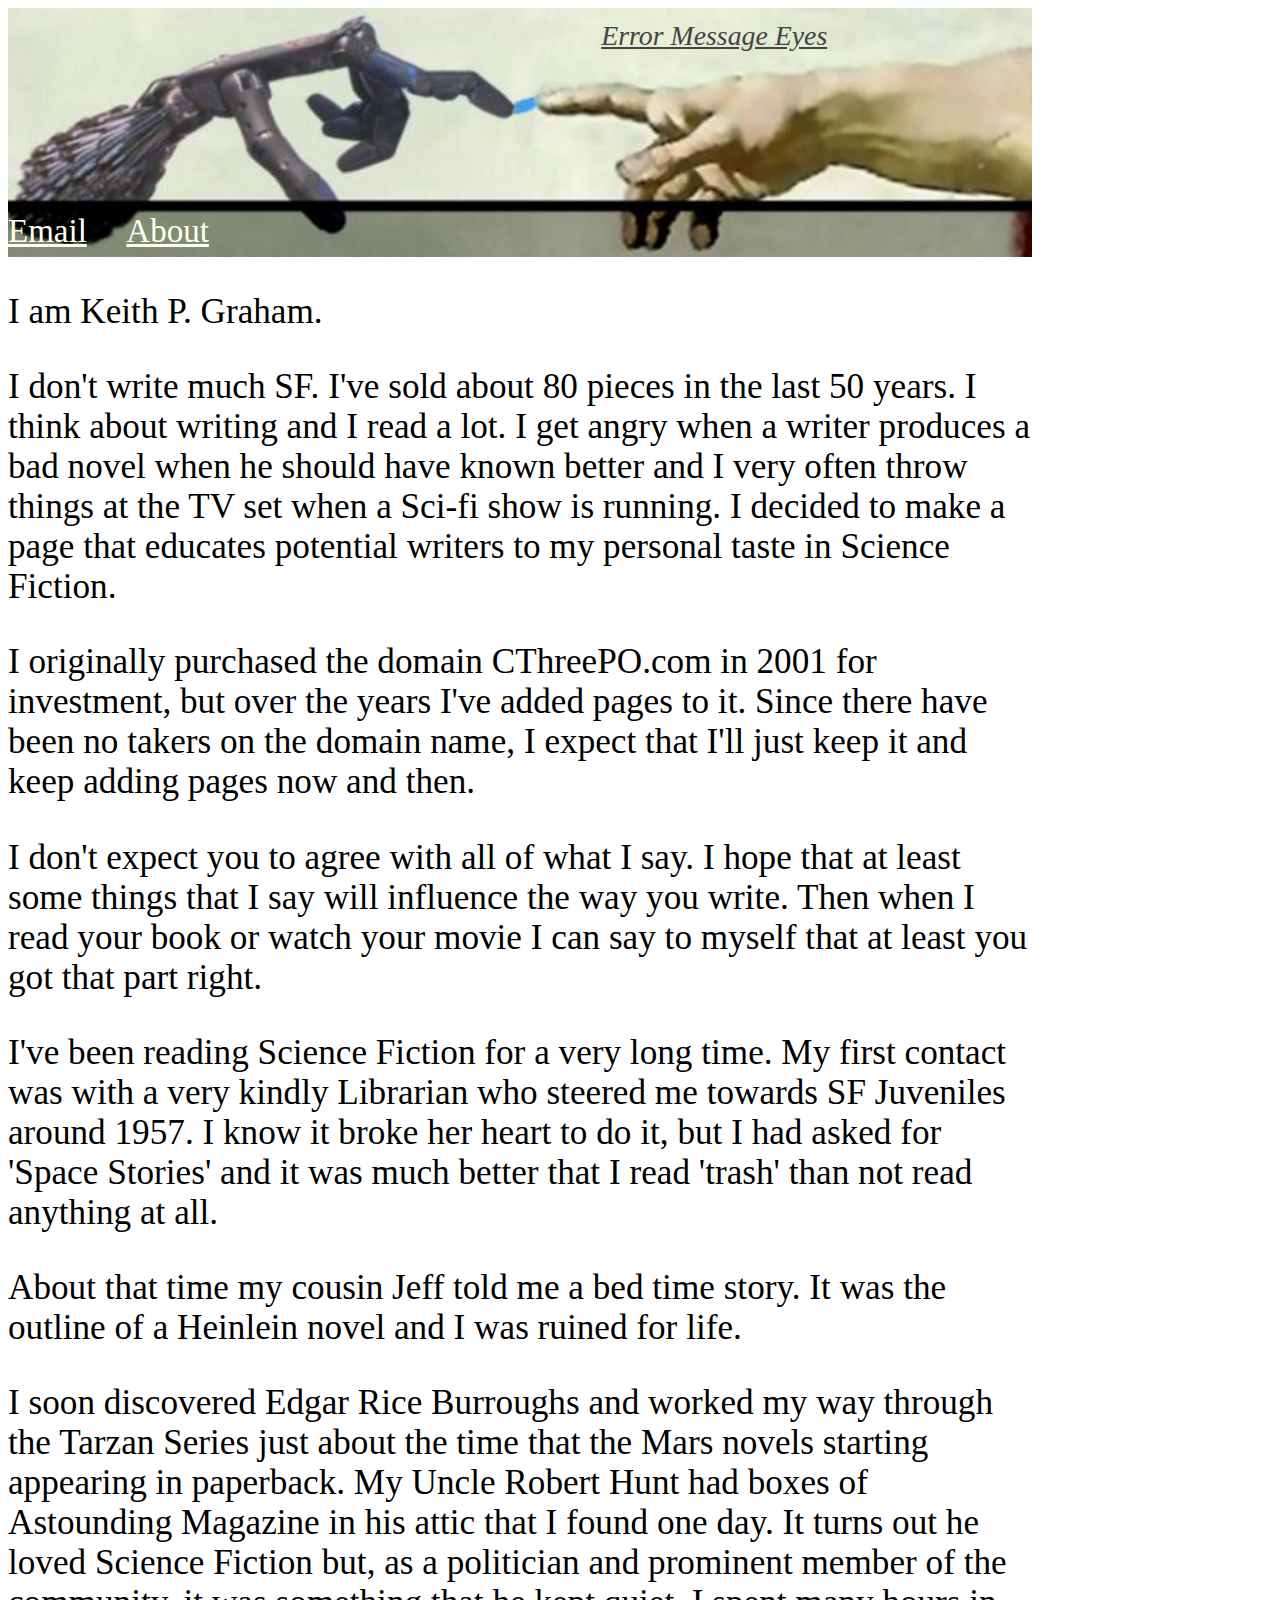
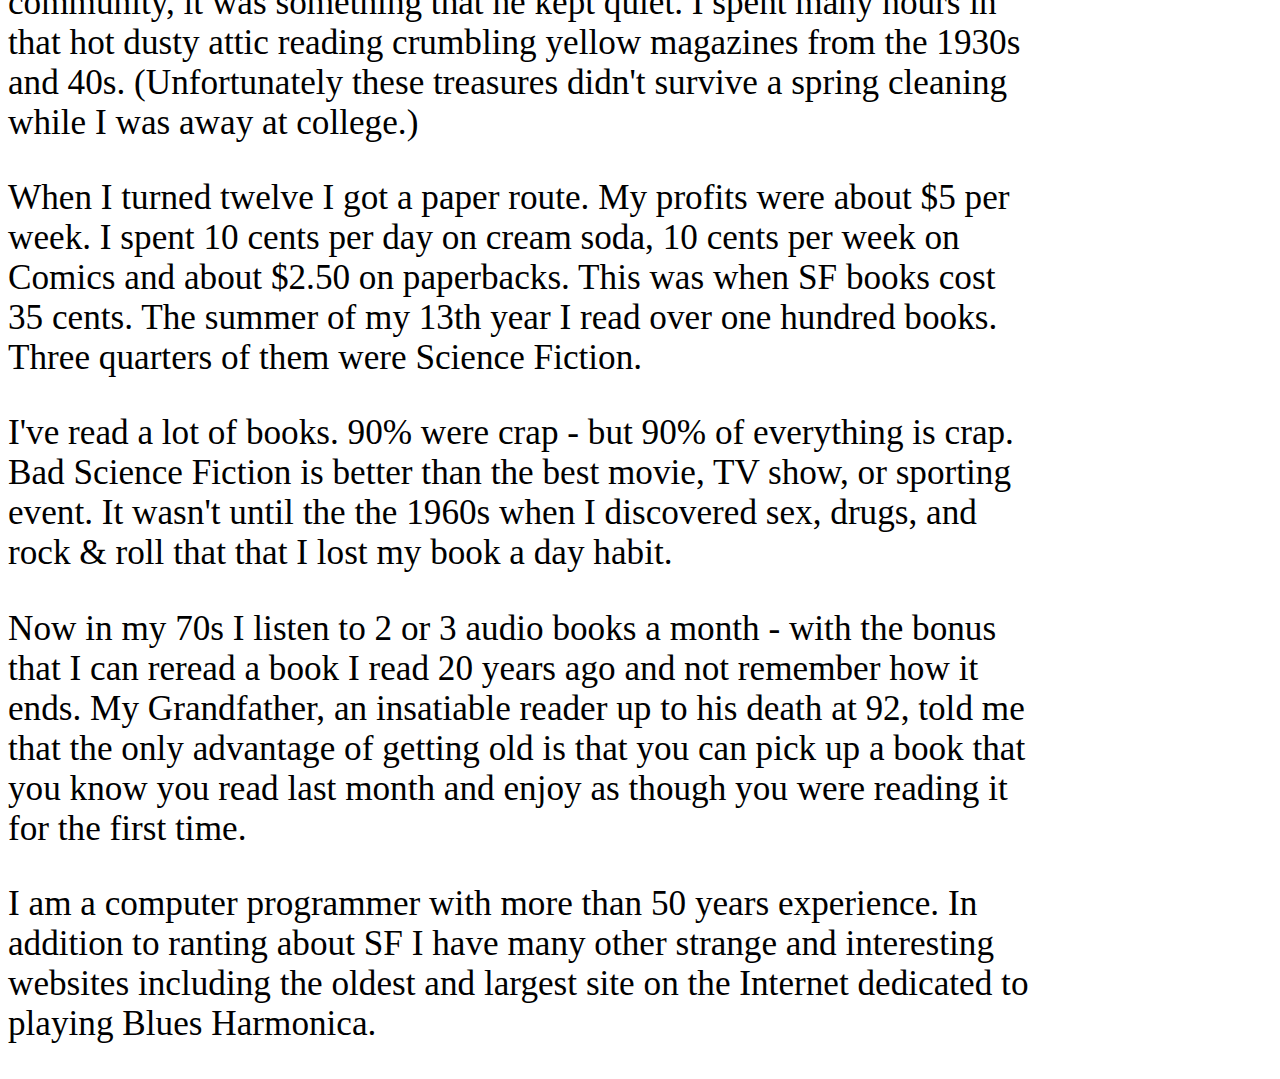
==== about.html @ 359c8cfa "First time commit to GitHub" ====
<html>
<head>
<title>About/Contact</title>
		<meta name="viewport" content="width=device-width, initial-scale=1">
		<meta http-equiv="Content-Type" content="text/html; charset=utf-8"/>
		<link rel="stylesheet" href="css/HTstyle.css">
		
</head>
<body>

		
	  <!--head-->
	<div id="container">
		<div id="newhead">
			<div id="wander"><a href="index.html">Error Message Eyes</a></div>
			<div id="brow">
				<a href="mailto:kpgraham@gmail.com" target="_blank">Email</a> &nbsp;				
&nbsp;
				<a href="about.html" title="About">About</a>
&nbsp;
			</div>
		</div>
	</div>
	<!--end head-->	

		

		
	  	

		

		
	  	

		<article><div>
<p>I am Keith P. Graham.</p>
<p>I don't write much SF. I've sold about 80 pieces in the last 50 years. I think about writing and I read a lot. I get angry when a writer produces a bad novel when he should have known better and I very often throw things at the TV set when a Sci-fi show is running. I decided to make a page that educates potential writers to my personal taste in Science Fiction.</p>
<p>I originally purchased the domain CThreePO.com in 2001 for investment, but over the years I've added pages to it. Since there have been no takers on the domain name, I expect that I'll just keep it and keep adding pages now and then.</p>
<p>I don't expect you to agree with all of what I say. I hope that at least some things that I say will influence the way you write. Then when I read your book or watch your movie I can say to myself that at least you got that part right.</p>
<p>I've been reading Science Fiction for a very long time. My first contact was with a very kindly Librarian who steered me towards SF Juveniles around 1957. I know it broke her heart to do it, but I had asked for 'Space Stories' and it was much better that I read 'trash' than not read anything at all.</p>
<p>About that time my cousin Jeff told me a bed time story. It was the outline of a Heinlein novel and I was ruined for life.</p>
<p>I soon discovered Edgar Rice Burroughs and worked my way through the Tarzan Series just about the time that the Mars novels starting appearing in paperback. My Uncle Robert Hunt had boxes of Astounding Magazine in his attic that I found one day. It turns out he loved Science Fiction but, as a politician and prominent member of the community, it was something that he kept quiet. I spent many hours in that hot dusty attic reading crumbling yellow magazines from the 1930s and 40s. (Unfortunately these treasures didn't survive a spring cleaning while I was away at college.)</p>
<p>When I turned twelve I got a paper route. My profits were about $5 per week. I spent 10 cents per day on cream soda, 10 cents per week on Comics and about $2.50 on paperbacks. This was when SF books cost 35 cents. The summer of my 13th year I read over one hundred books. Three quarters of them were Science Fiction.</p>
<p>I've read a lot of books. 90% were crap - but 90% of everything is crap. Bad Science Fiction is better than the best movie, TV show, or sporting event. It wasn't until the the 1960s when I discovered sex, drugs, and rock &amp; roll that that I lost my book a day habit.</p>
<p>Now in my 70s I listen to 2 or 3 audio books a month - with the bonus that I can reread a book I read 20 years ago and not remember how it ends.  My Grandfather, an insatiable reader up to his death at 92, told me that the only advantage of getting old is that you can pick up a book that you know you read last month and enjoy as though you were reading it for the first time.</p>
<p>I am a computer programmer with more than 50 years experience. In addition to ranting about SF I have many other strange and interesting websites including the oldest and largest site on the Internet dedicated to playing Blues Harmonica.</p>

				


</div>
				</article>


</body>
</html>
---- css/HTstyle.css ----
/**********************************************
Theme Name: CTHREEPO
Theme URI: http://www.CTHREEPO.org
Description: Butchered responsive website
Version: 0.2
Author: Keith Graham
*************************************************/

#container {
	font-family:Georgia,"Times New Roman",Times,serif;
	max-width:1024px;
    margin:0;
	padding:0;
	position:relative;
    font-size:calc(14px + 1.7vw);
	
}

table {
	max-width:100%;
}
td {
	position:relative;
}
img {
	max-width:100%;
	min-width:24px;
}
.article {
	position:relative;
}



#newhead {
   position: absolute;
    top: 0; bottom: 0; left: 0; right: 0;
	background-color:#000000;
	width:100%;
	max-width:1024px;
	min-width:300px;
	position:relative;
    padding-bottom: 20%;	
	background-image:url(../images/banner3.jpg);
	background-repeat:no-repeat;
	background-position:left top;
	background-size:  auto 100%;
	overflow:hidden;
	font-size:calc(18px + 1vw);
    margin:0;
 }



#wander a {
    color:#444444;
	font-size:calc(15px + 1vw);
}
#wander {
	float:right;
	font-family: Georgia, "Times New Roman", Times, serif;
	font-size:calc(16px + 1vw);
	font-style: italic;
	font-weight: lighter;
	color: #000000;
	text-decoration:none;
	margin-right:20%;
	margin-top:12px;
	white-space: nowrap;
}
#brow {
	position:absolute;
	bottom:4px;
	font-size:calc(10px + 1.8vw);
    width:100%;
	max-height:12%;
	padding-bottom:1%;
}

#brow a {
    color:ivory;
}

#content {
	position:relative;
	margin:0px;
	max-width:1024px; 
	clear:both;
}
pre {
 white-space: pre-wrap;       /* css-3 */
 white-space: -moz-pre-wrap;  /* Mozilla, since 1999 */
 white-space: -pre-wrap;      /* Opera 4-6 */
 white-space: -o-pre-wrap;    /* Opera 7 */
 word-wrap: break-word;       /* Internet Explorer 5.5+ */
}
li {
	line-height: 150%;
}
ol {
	line-height: 150%;
}
body {
    font-size:calc(16px + 1.5vw);
	font-family:Georgia,"Times New Roman",Times,serif;
    line-height: normal;
	max-width:1024px;
	
}
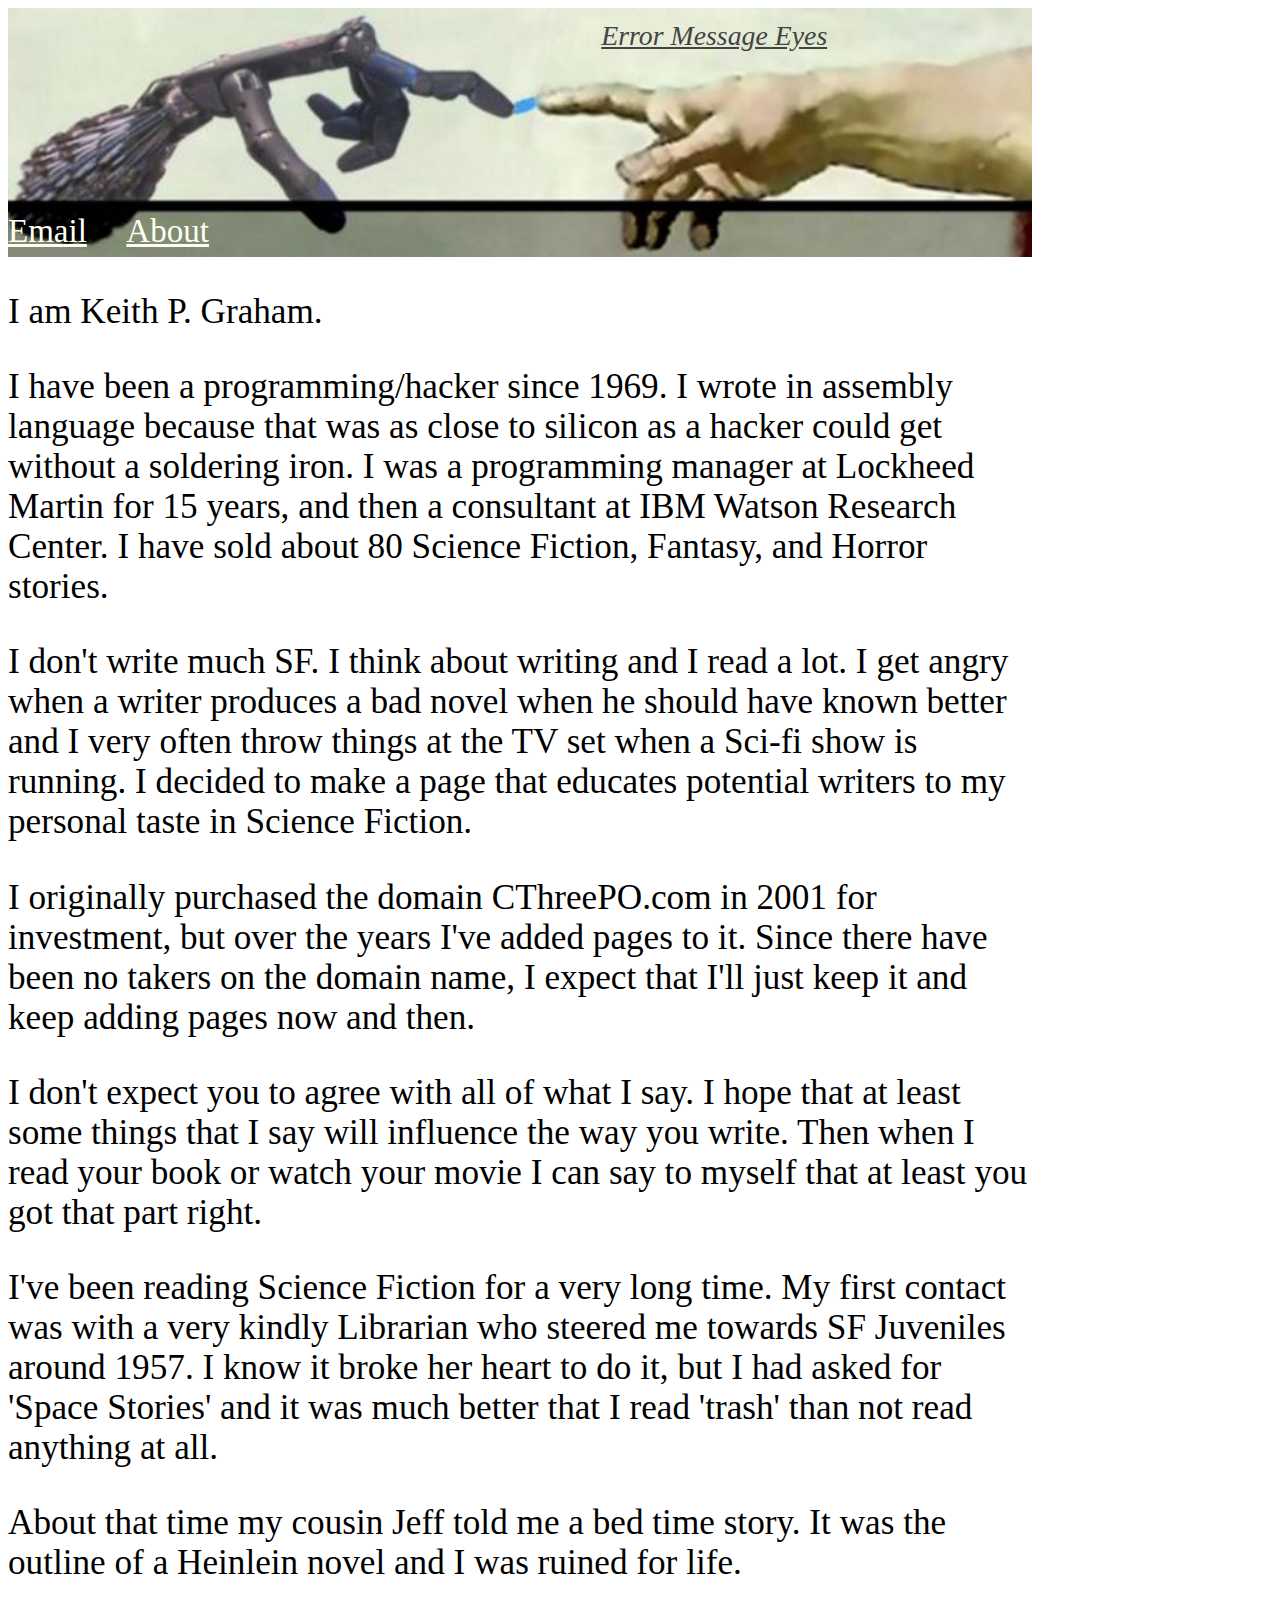
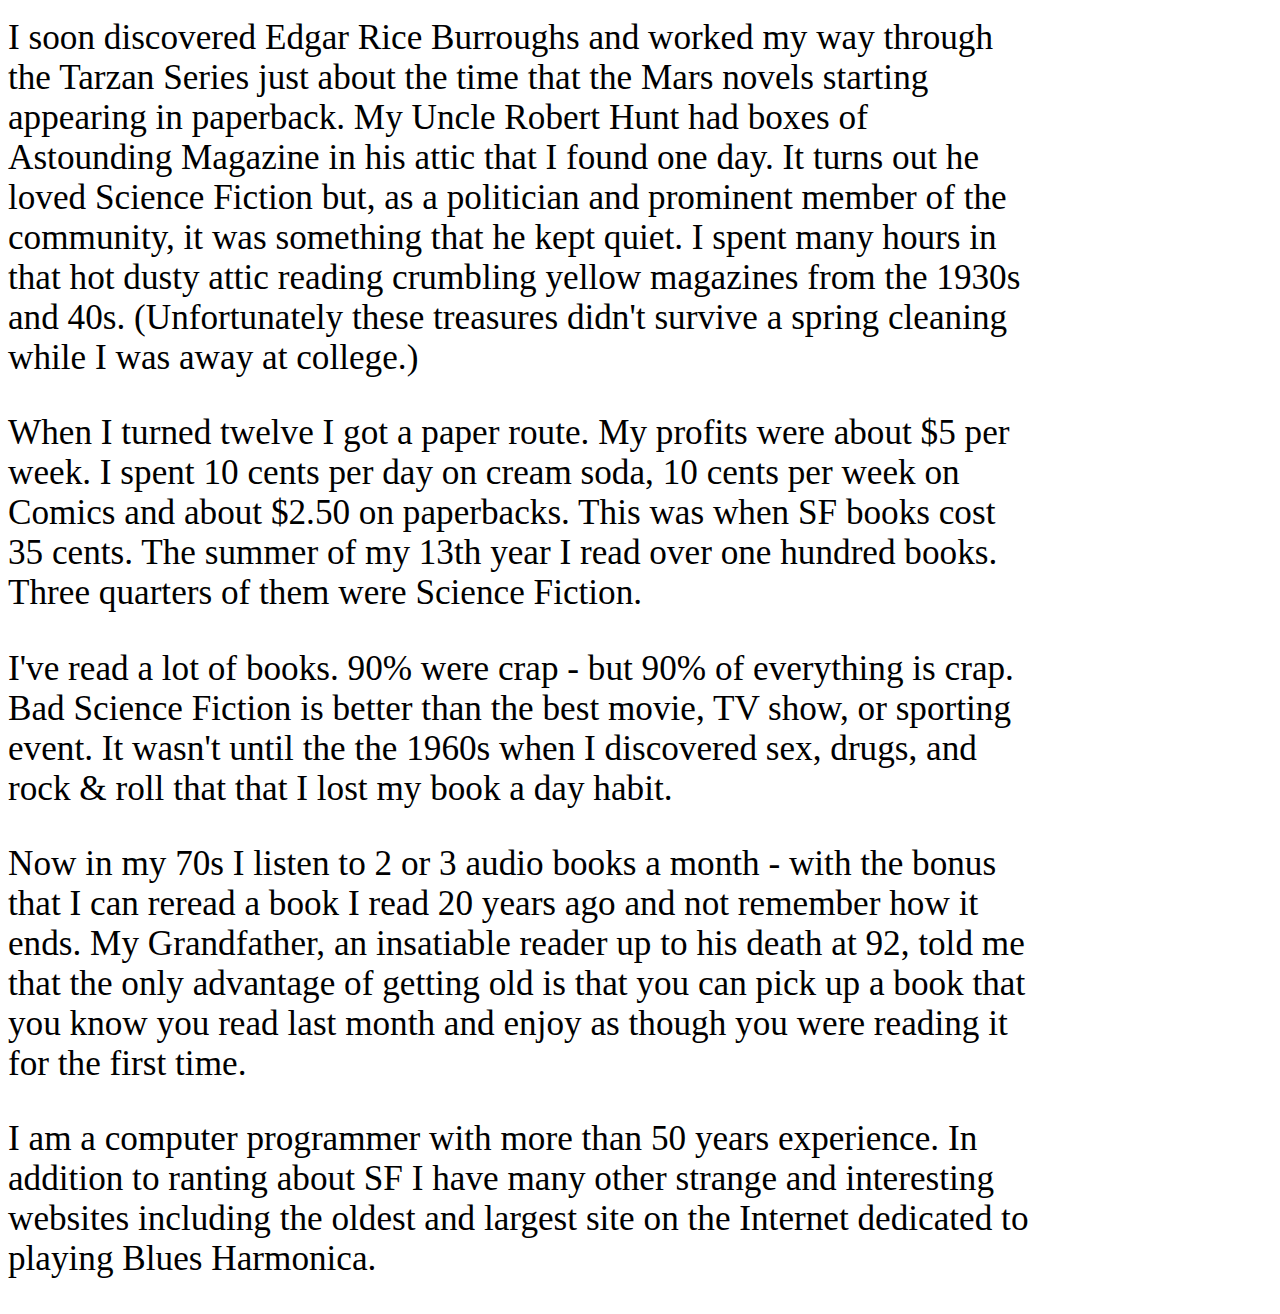
==== commit 83959fcb: "again" ====
--- a/about.html
+++ b/about.html
@@ -1,57 +1,77 @@
-<html>
-<head>
-<title>About/Contact</title>
-		<meta name="viewport" content="width=device-width, initial-scale=1">
-		<meta http-equiv="Content-Type" content="text/html; charset=utf-8"/>
-		<link rel="stylesheet" href="css/HTstyle.css">
-		
+<!DOCTYPE HTML PUBLIC "-//W3C//DTD HTML 4.01 Transitional//EN">
+<html><head><title>About/Contact</title>
+
+<meta name="viewport" content="width=device-width, initial-scale=1">
+<meta http-equiv="Content-Type" content="text/html; charset=utf-8">
+<link rel="stylesheet" href="css/HTstyle.css">
 </head>
 <body>
-
-		
-	  <!--head-->
-	<div id="container">
-		<div id="newhead">
-			<div id="wander"><a href="index.html">Error Message Eyes</a></div>
-			<div id="brow">
-				<a href="mailto:kpgraham@gmail.com" target="_blank">Email</a> &nbsp;				
-&nbsp;
-				<a href="about.html" title="About">About</a>
-&nbsp;
-			</div>
-		</div>
-	</div>
-	<!--end head-->	
-
-		
-
-		
-	  	
-
-		
-
-		
-	  	
-
-		<article><div>
+<!--head-->
+<div id="container">
+<div id="newhead">
+<div id="wander"><a href="index.html">Error
+Message Eyes</a></div>
+<div id="brow"> <a href="mailto:kpgraham@gmail.com" target="_blank">Email</a> &nbsp; &nbsp; <a href="about.html" title="About">About</a>
+&nbsp; </div>
+</div>
+</div>
+<!--end head--> <article></article>
+<div>
 <p>I am Keith P. Graham.</p>
-<p>I don't write much SF. I've sold about 80 pieces in the last 50 years. I think about writing and I read a lot. I get angry when a writer produces a bad novel when he should have known better and I very often throw things at the TV set when a Sci-fi show is running. I decided to make a page that educates potential writers to my personal taste in Science Fiction.</p>
-<p>I originally purchased the domain CThreePO.com in 2001 for investment, but over the years I've added pages to it. Since there have been no takers on the domain name, I expect that I'll just keep it and keep adding pages now and then.</p>
-<p>I don't expect you to agree with all of what I say. I hope that at least some things that I say will influence the way you write. Then when I read your book or watch your movie I can say to myself that at least you got that part right.</p>
-<p>I've been reading Science Fiction for a very long time. My first contact was with a very kindly Librarian who steered me towards SF Juveniles around 1957. I know it broke her heart to do it, but I had asked for 'Space Stories' and it was much better that I read 'trash' than not read anything at all.</p>
-<p>About that time my cousin Jeff told me a bed time story. It was the outline of a Heinlein novel and I was ruined for life.</p>
-<p>I soon discovered Edgar Rice Burroughs and worked my way through the Tarzan Series just about the time that the Mars novels starting appearing in paperback. My Uncle Robert Hunt had boxes of Astounding Magazine in his attic that I found one day. It turns out he loved Science Fiction but, as a politician and prominent member of the community, it was something that he kept quiet. I spent many hours in that hot dusty attic reading crumbling yellow magazines from the 1930s and 40s. (Unfortunately these treasures didn't survive a spring cleaning while I was away at college.)</p>
-<p>When I turned twelve I got a paper route. My profits were about $5 per week. I spent 10 cents per day on cream soda, 10 cents per week on Comics and about $2.50 on paperbacks. This was when SF books cost 35 cents. The summer of my 13th year I read over one hundred books. Three quarters of them were Science Fiction.</p>
-<p>I've read a lot of books. 90% were crap - but 90% of everything is crap. Bad Science Fiction is better than the best movie, TV show, or sporting event. It wasn't until the the 1960s when I discovered sex, drugs, and rock &amp; roll that that I lost my book a day habit.</p>
-<p>Now in my 70s I listen to 2 or 3 audio books a month - with the bonus that I can reread a book I read 20 years ago and not remember how it ends.  My Grandfather, an insatiable reader up to his death at 92, told me that the only advantage of getting old is that you can pick up a book that you know you read last month and enjoy as though you were reading it for the first time.</p>
-<p>I am a computer programmer with more than 50 years experience. In addition to ranting about SF I have many other strange and interesting websites including the oldest and largest site on the Internet dedicated to playing Blues Harmonica.</p>
-
-				
-
-
+<p>I have been a programming/hacker since 1969. I wrote in assembly
+language because that was as close to silicon as a hacker could get
+without a soldering iron. I was a programming manager at Lockheed
+Martin for 15 years, and then a consultant at IBM Watson Research
+Center. I have sold about 80 Science Fiction, Fantasy, and Horror
+stories.</p>
+<p>I don't write much SF. I think about writing and I read a lot. I get angry when a
+writer produces a bad novel when he should have known better and I very
+often throw things at the TV set when a Sci-fi show is running. I
+decided to make a page that educates potential writers to my personal
+taste in Science Fiction.</p>
+<p>I originally purchased the domain CThreePO.com in 2001 for
+investment, but over the years I've added pages to it. Since there have
+been no takers on the domain name, I expect that I'll just keep it and
+keep adding pages now and then.</p>
+<p>I don't expect you to agree with all of what I say. I hope
+that at least some things that I say will influence the way you write.
+Then when I read your book or watch your movie I can say to myself that
+at least you got that part right.</p>
+<p>I've been reading Science Fiction for a very long time. My
+first contact was with a very kindly Librarian who steered me towards
+SF Juveniles around 1957. I know it broke her heart to do it, but I had
+asked for 'Space Stories' and it was much better that I read 'trash'
+than not read anything at all.</p>
+<p>About that time my cousin Jeff told me a bed time story. It
+was the outline of a Heinlein novel and I was ruined for life.</p>
+<p>I soon discovered Edgar Rice Burroughs and worked my way
+through the Tarzan Series just about the time that the Mars novels
+starting appearing in paperback. My Uncle Robert Hunt had boxes of
+Astounding Magazine in his attic that I found one day. It turns out he
+loved Science Fiction but, as a politician and prominent member of the
+community, it was something that he kept quiet. I spent many hours in
+that hot dusty attic reading crumbling yellow magazines from the 1930s
+and 40s. (Unfortunately these treasures didn't survive a spring
+cleaning while I was away at college.)</p>
+<p>When I turned twelve I got a paper route. My profits were
+about $5 per week. I spent 10 cents per day on cream soda, 10 cents per
+week on Comics and about $2.50 on paperbacks. This was when SF books
+cost 35 cents. The summer of my 13th year I read over one hundred
+books. Three quarters of them were Science Fiction.</p>
+<p>I've read a lot of books. 90% were crap - but 90% of
+everything is crap. Bad Science Fiction is better than the best movie,
+TV show, or sporting event. It wasn't until the the 1960s when I
+discovered sex, drugs, and rock &amp; roll that that I lost my book
+a day habit.</p>
+<p>Now in my 70s I listen to 2 or 3 audio books a month - with
+the bonus that I can reread a book I read 20 years ago and not remember
+how it ends. My Grandfather, an insatiable reader up to his death at
+92, told me that the only advantage of getting old is that you can pick
+up a book that you know you read last month and enjoy as though you
+were reading it for the first time.</p>
+<p>I am a computer programmer with more than 50 years experience.
+In addition to ranting about SF I have many other strange and
+interesting websites including the oldest and largest site on the
+Internet dedicated to playing Blues Harmonica.</p>
 </div>
-				</article>
-
-
-</body>
-</html>
+</body></html>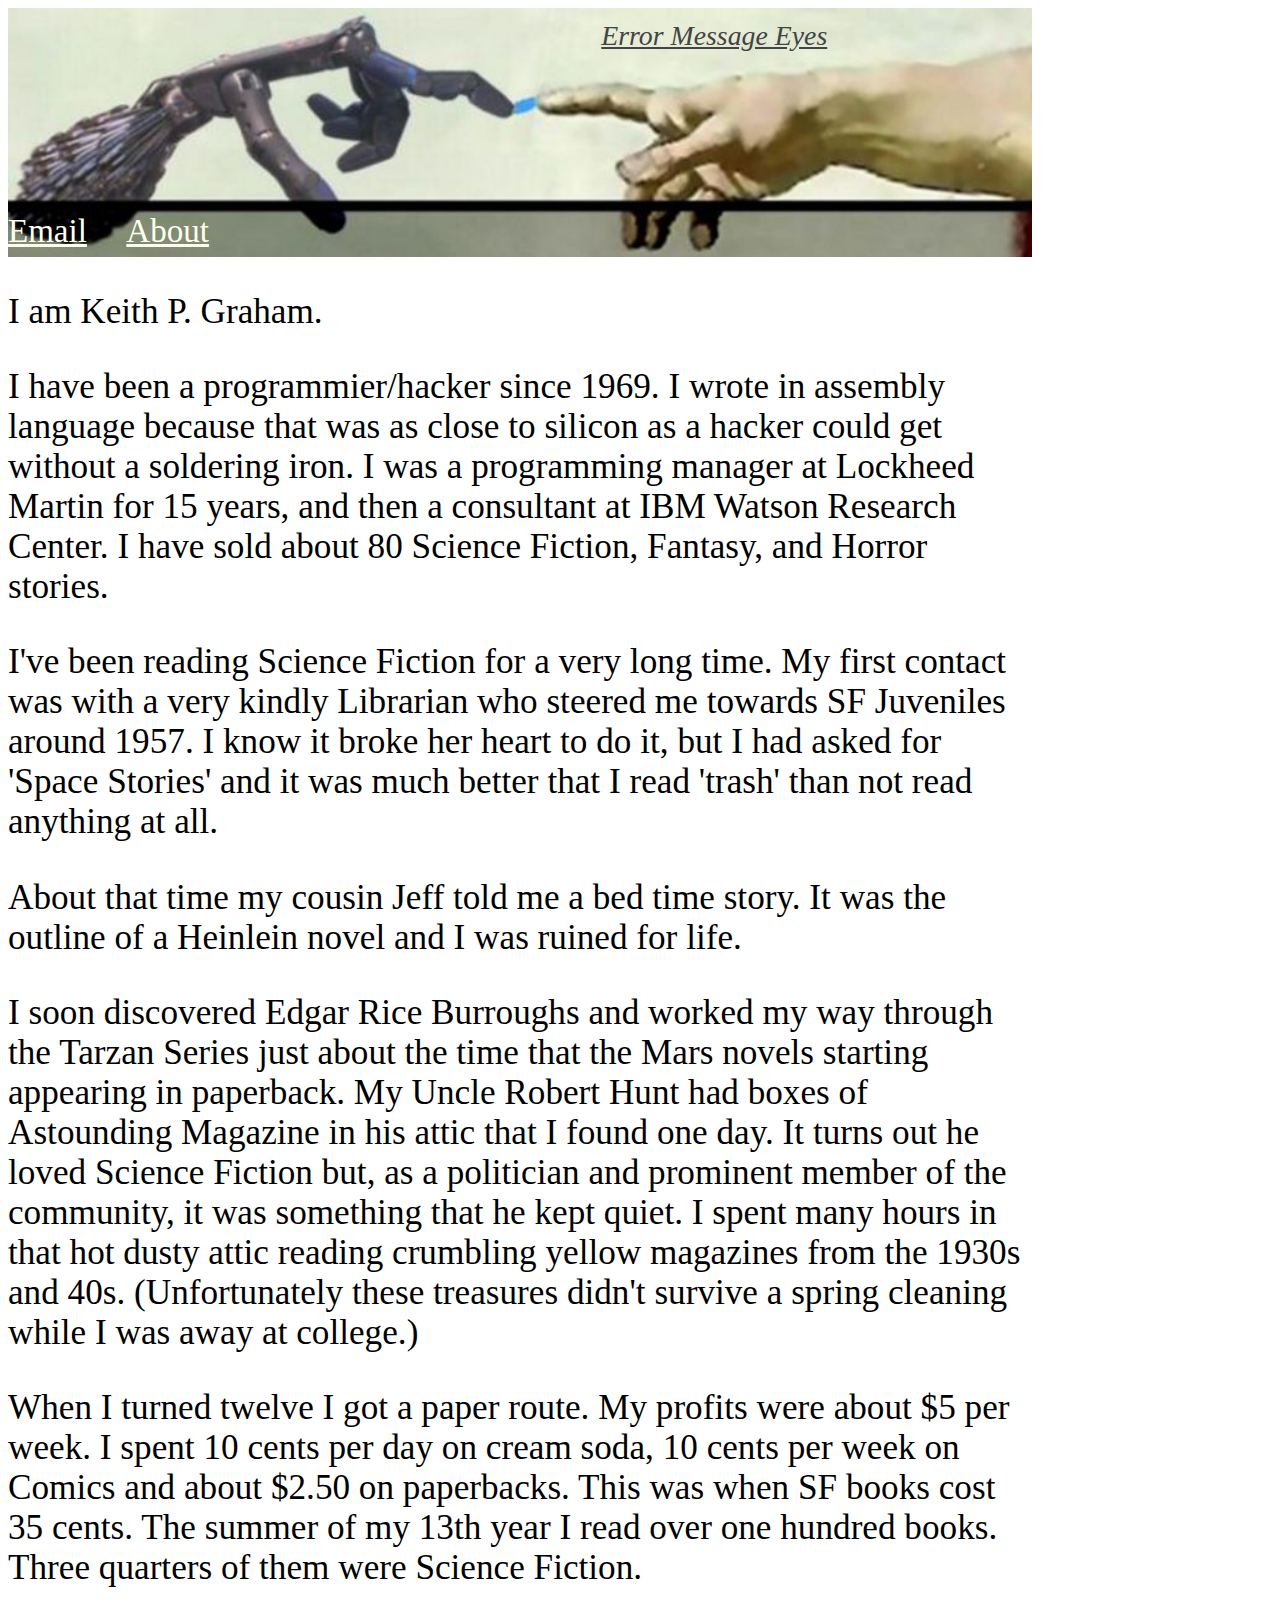
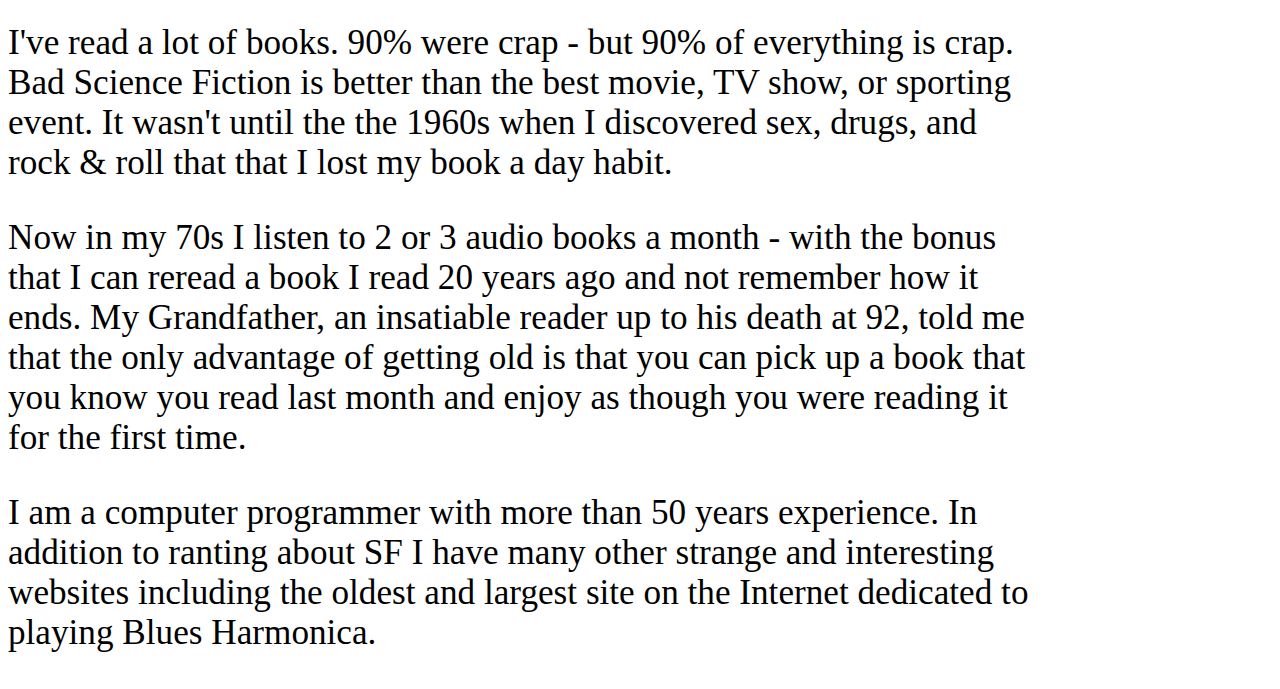
==== commit 19803f8b: "Update about.html" ====
--- a/about.html
+++ b/about.html
@@ -18,26 +18,12 @@
 <!--end head--> <article></article>
 <div>
 <p>I am Keith P. Graham.</p>
-<p>I have been a programming/hacker since 1969. I wrote in assembly
+<p>I have been a programmier/hacker since 1969. I wrote in assembly
 language because that was as close to silicon as a hacker could get
 without a soldering iron. I was a programming manager at Lockheed
 Martin for 15 years, and then a consultant at IBM Watson Research
 Center. I have sold about 80 Science Fiction, Fantasy, and Horror
-stories.</p>
-<p>I don't write much SF. I think about writing and I read a lot. I get angry when a
-writer produces a bad novel when he should have known better and I very
-often throw things at the TV set when a Sci-fi show is running. I
-decided to make a page that educates potential writers to my personal
-taste in Science Fiction.</p>
-<p>I originally purchased the domain CThreePO.com in 2001 for
-investment, but over the years I've added pages to it. Since there have
-been no takers on the domain name, I expect that I'll just keep it and
-keep adding pages now and then.</p>
-<p>I don't expect you to agree with all of what I say. I hope
-that at least some things that I say will influence the way you write.
-Then when I read your book or watch your movie I can say to myself that
-at least you got that part right.</p>
-<p>I've been reading Science Fiction for a very long time. My
+stories.</p><p>I've been reading Science Fiction for a very long time. My
 first contact was with a very kindly Librarian who steered me towards
 SF Juveniles around 1957. I know it broke her heart to do it, but I had
 asked for 'Space Stories' and it was much better that I read 'trash'
